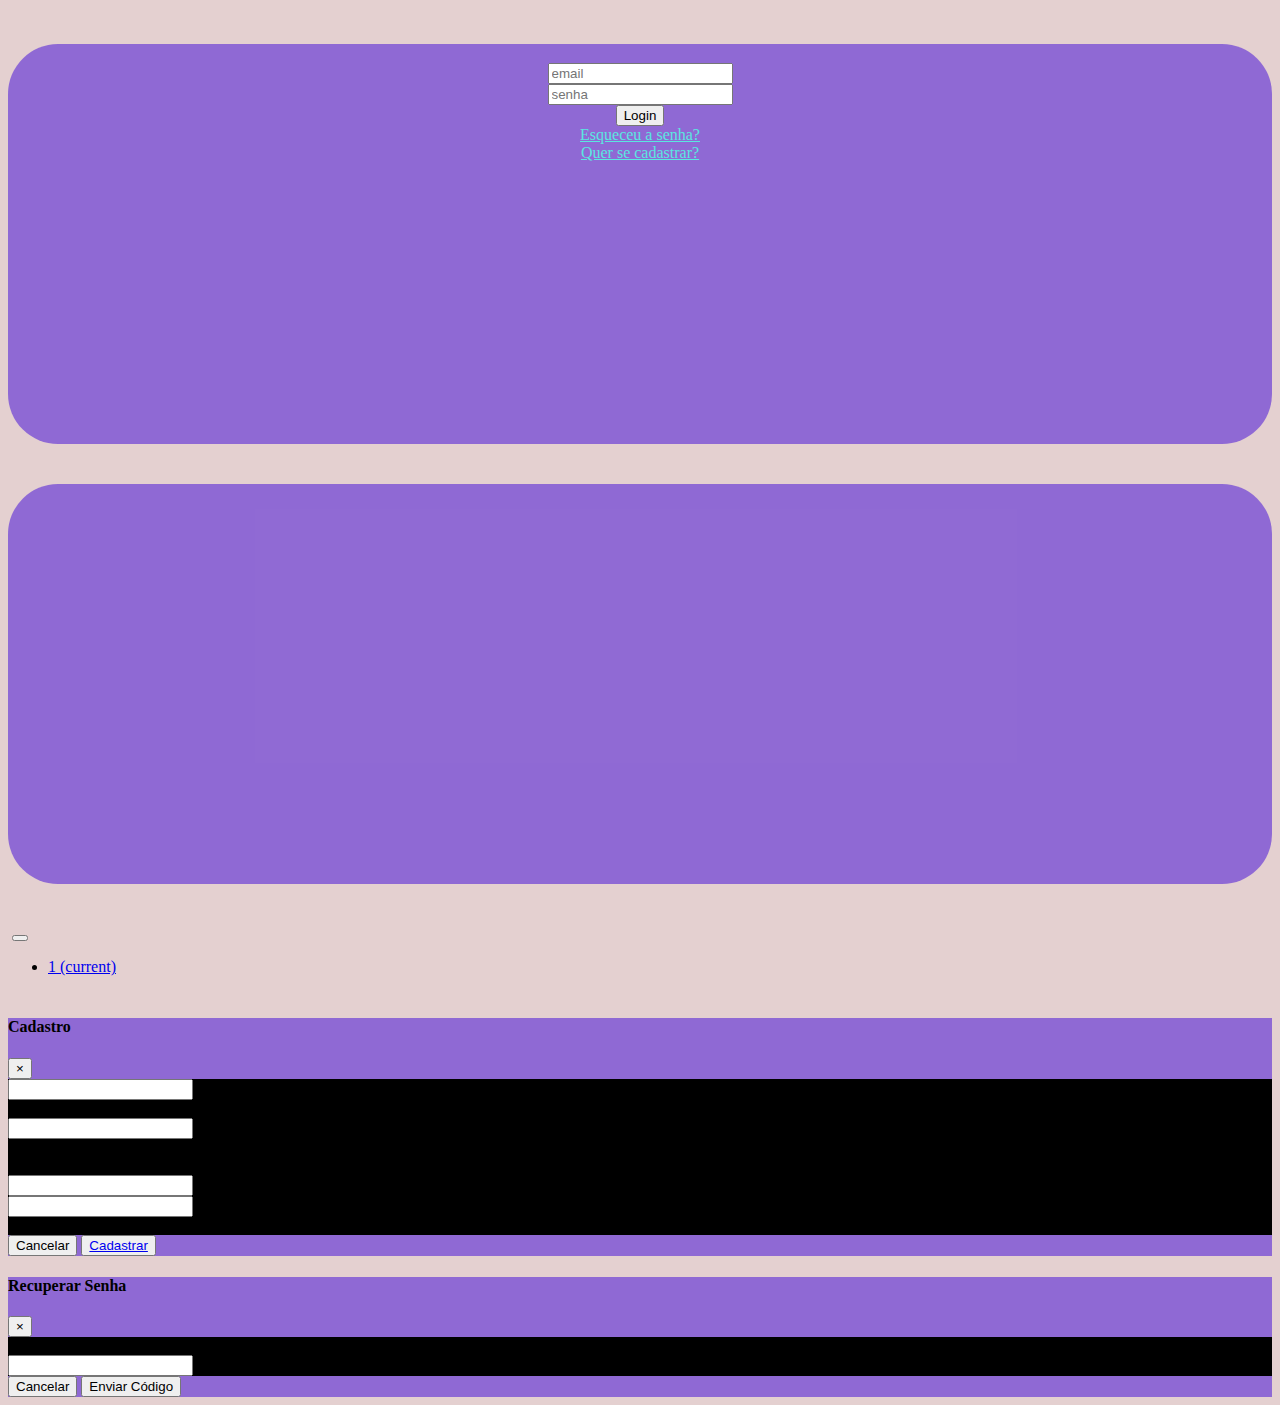
==== index.html @ d65a2331 "Preparação Formulario Dependente, Amigo" ====
<!--NÃO TENHO NOÇÃO ALGUMA DE DESIGN, RESSALTO QUE AS CORES NÃO SÃO DEFINITIVAS
     AS IMAGENS DE LOGO E DOS CARROUSSÉIS FORAM ESCOLHIDAS SOMENTE PARA PREENCHER CONTEÚDOS
A IDÉIA DO CARROUSEL É OFERECER AO USUÁRIO ATRAVÉS DE IMAGENS SIMPLES OS SERVIÇOS OFERECIDOS PELO ME AJUDA BAIXADA
 -->

<!DOCTYPE html>
<html>
    <head>
        <title>Me Ajuda Baixada</title>
        <meta charset="utf-8">
        <meta name="viewport" content="width=device-width, initial-scale=1, maximum-scale=1">
        <link rel="stylesheet" type="text/css" href="css/normalize.css">
        <link rel="stylesheet" type="text/css" href="bootstrap4.5/css/bootstrap.min.css">
        <link rel="stylesheet" type="text/css" href="css/estyle.css">
    </head>
    <body>
        <div class="container">
            <!-- ---------------------------CABEÇALHO--------------------------------- -->
            <div class="header">
                <div class="row">
                    <div class="col-3">
                        <img src="img/logo.png" id="logo" alt="">
                    </div>
                    <div class="col-9">
                        <img src="img/logotipo.png" id="logotipo" alt="">
                    </div>
                </div>
            </div>

        <!-- -------------------------------CORPO----------------------------------------------- -->
            <div class="row">
                <div class="col-4 div1" id="div1">

                   <div class="wrapper fadeInDown">
                       <div id="form">

                       </div>
                       <div class="fadeIn first">
                           <img src="img/user_icone.png" id="user_image" alt="">
                       </div>
                       <form action="">
                           <div class="input-group mb-3 input-group-sm">
                                <input type="text" name="" id="" class="fadeIn second form-control" placeholder="email">
                           </div>
                           <div class="input-group input-group-sm mb-3">
                                <input type="password" name="" id="" class="fadeIn third form-control" placeholder="senha">
                           </div>
                           <button type="submit" class="btn btn-primary btn-sm">Login</button>
                        </form>

                    <div id="footer">
                        <a href="" data-toggle="modal" data-target="#modal_2" class="underlineHover login_link">Esqueceu a senha?</a>
                    </div>
                    <div id="footer2">
                        <a href="#" data-toggle="modal" data-target="#modal" class="underlineHover login_link">Quer se cadastrar?</a>
                    </div>

                   </div>
                </div>
                <div class="col-8" id="div2">
                    <!-- -------------------------------------CAROUSEL------------------------------------------ -->
                    <div class="carousel slide" data-ride="carousel">
                        <div class="carousel-inner">
                            <div class="carousel-item active">
                                <img src="img/1.png" alt="" id="1" class="d-block  img-fluid">
                            </div>
                            <div class="carousel-item">
                                <img src="img/2.png" alt="" id="2" class="d-block  img-fluid">
                            </div>
                            <div class="carousel-item">
                                <img src="img/3.png" alt="" id="3" class="d-block  img-fluid">
                            </div>
                        </div>
                    </div>
                </div>
            </div>
            
        </div><!-- fechamento da div container --><!-- fechamento da div container --><!-- fechamento da div container -->


        <!-- ---------------------------------------------------------NAVBAR FOOTER------------------------------------------------------------------------- -->
        <nav class="navbar fixed-bottom footer navbar-expand-lg navbar-dark bg-dark">
            <a href="https://www.cps.sp.gov.br/" target="new-target" class="navbar-brand"><img src="img/cps.png" id="cps" alt=""></a>
            <button class="navbar-toggler" type="button" data-toggle="collapse" data-target="#navbar">
                <span class="navbar-toggle-icon"></span>
            </button>
            <div class="collapse navbar-collapse " id="support_navbar">
                <ul class="navbar-nav mr-auto">
                    <li class="nav-item active">
                        <a href="#" class="nav-link ">1 <span class="sr-only">(current)</span></a>
                    </li>
                    
                    <form action="" id="form_search" class="relative form-inline my-2 my-lg-0">
                        <input type="search" name="" id="input_search" class="form-control mr-sm-2">
                        <button type="submit" id="button_search" class="btn btn-outline-danger my-2 my-sm-0">
                            Pesquisar
                        </button>
                    </form>
                </ul>
            </div>
        </nav>
<!-- ---------------------------------------------------------MODAL---CADASTRO----------------------------------------------------------------------------------- -->
        <div class="modal fade" id="modal" tabindex="1" role="dialog">
            <div class="modal-dialog modal-dialog-centered" role="document">
                <div class="modal-content">
                    <div class="modal-header">
                        <h4>Cadastro</h4>
                        <button type="button" class="close" data-dismiss="modal" aria-label="fechar">
                            &times;
                        </button>
                    </div>
                    <div class="modal-body">
                        <div class="input-group-sm input-group mb-3">
                            <input type="text" name="" id="" class="form-control">
                            <div class="input-group-append">
                                <span class="input-group-text">Nome Completo</span>                              
                            </div>
                        </div>
                        <div class="input-group-sm input-group mb-3">
                            <input type="text" name="" id="" class="form-control">
                            <div class="input-group-append">
                                <span class="input-group-text">E-mail</span>                              
                            </div>
                        </div>
                        <div class="input-group input-group-sm mb-3">
                            <div class="input-group-prepend">
                                <span class="input-group-text">Digite uma senha:</span>
                            </div>
                            <input type="password" name="" id="" class="form-control">
                        </div>
                        <div class="input-group-sm input-group mb-3">
                            <input type="password" name="" id="" class="form-control">
                            <div class="input-group-append">
                                <span class="input-group-text">Repita a senha</span>
                            </div>
                        </div>  
                    </div>
                    <div class="modal-footer">
                        <button class="btn btn-secundary" type="button" data-dismiss="modal" aria-label="fechar">Cancelar</button>
                        <button class="btn btn-warning" type="button"><a href="cadastro_parte2.html">Cadastrar</a></button>
                    </div>
                </div>
            </div>
        </div>

<!-- ---------------------------------------------------------MODAL---RECUPERAR---SENHA-------------------------------------------------------------------------------- -->
        <div class="modal fade" id="modal_2" tabindex="1" role="dialog">
            <div class="modal-dialog modal-dialog-centered" role="document">
                <div class="modal-content">
                    <div class="modal-header">
                        <h4>Recuperar Senha</h4>
                        <button type="button" class="close" data-dismiss="modal" aria-label="fechar">
                            &times;
                        </button>
                    </div>
                    <div class="modal-body">
                        
                        <div class="input-group input-group-sm mb-3">
                            <div class="input-group-prepend">
                                <span class="input-group-text">Digite seu email:</span>
                            </div>
                            <input type="password" name="" id="" class="form-control">
                        </div>
                        
                    </div>
                    <div class="modal-footer">
                        <button class="btn btn-secundary" type="button" data-dismiss="modal" aria-label="fechar">Cancelar</button>
                        <button class="btn btn-warning" type="button">Enviar Código</button>
                    </div>
                </div>
            </div>
        </div>




    </body><!-- fechamento tag body --><!-- fechamento tag body --><!-- fechamento tag body --><!-- fechamento tag body --><!-- fechamento tag body -->
    <script type="text/javascript" src="js/jquery.min.js"></script>
    <script type="text/javascript" src="bootstrap4.5/js/bootstrap.min.js"></script>
    <script type="text/javascript" src="js/action.js"></script>
</html>
---- css/estyle.css ----
body{
    background-color: rgb(228, 208, 208);
}
/* ----------------------------------------------------------------------------CABEÇALHO---------------------------------------------------------------- */
.header{
    border-radius: 50px;
    margin-top: 5px;
    text-align: center;
}
#logo{
    max-width:300px;
    max-height:100px;
    width: auto;
    height: auto;
}
#logotipo{
    max-width:300px;
    max-height:150px;
    width: auto;
    height: auto;
}



/* ---------------------------------------------------------------------DIV1--LOGIN-------------------------------------------------------------------------- */
.div1{
    background-color: rgba(66, 12, 216, 0.521);
    height: 100%;
    border-radius: 50px;
    text-align: center;
    height: 400px;
    margin-bottom: 40px;
}
.login_link{
    color: rgb(90, 231, 224);
}
#user_image {
    max-width:30px;
    max-height:30px;
    width: auto;
    height: auto;
    margin-top: 5px;
    margin-bottom: 10px;
}


/* ---------------------------------------------------------------------------CAROUSEL--DIV2------------------------------------------------------------------ */
#div2, #div3{
    background-color: rgba(66, 12, 216, 0.521);
    border-radius: 50px;
    text-align: center;
    height: 400px;
    margin-bottom: 40px;
}
.carousel{
    max-width:300px;
    max-height:300px;
    width: auto;
    height: auto;
    margin-top: 5px;
    margin-top: 30px;
    margin-left: 130px;
}

/* ---------------------------------------------------------------------------CAROUSEL--TELA2------------------------------------------------------------------ */

.carousel_tela_2{
    max-width:250px;
    max-height:250px;
    width: auto;
    height: auto;
    margin-top: 5px;
    margin-top: 30px;
    margin-left: 130px;
}


/* ----------------------------------------------------------------------MODALS------------------------------------------------------------- */

.modal{
    background-color: rgba(66, 12, 216, 0.521);
}
.modal-body{
    background-color: black;
}
label{
    color: white;
}
/* ----------------------------------------------------------------------FOOTER----------------------------------------------------------------------- */


#form_search{
    position: relative;
    left: 155%;
}
#input_search{
    background-color: rgb(227, 236, 241);
    border-bottom-right-radius: 50px;
}
#button_search{
    border-top-left-radius: 50px;
}
#cps{
    max-width:300px;
    max-height:40px;
    width: auto;
    height: auto;
}
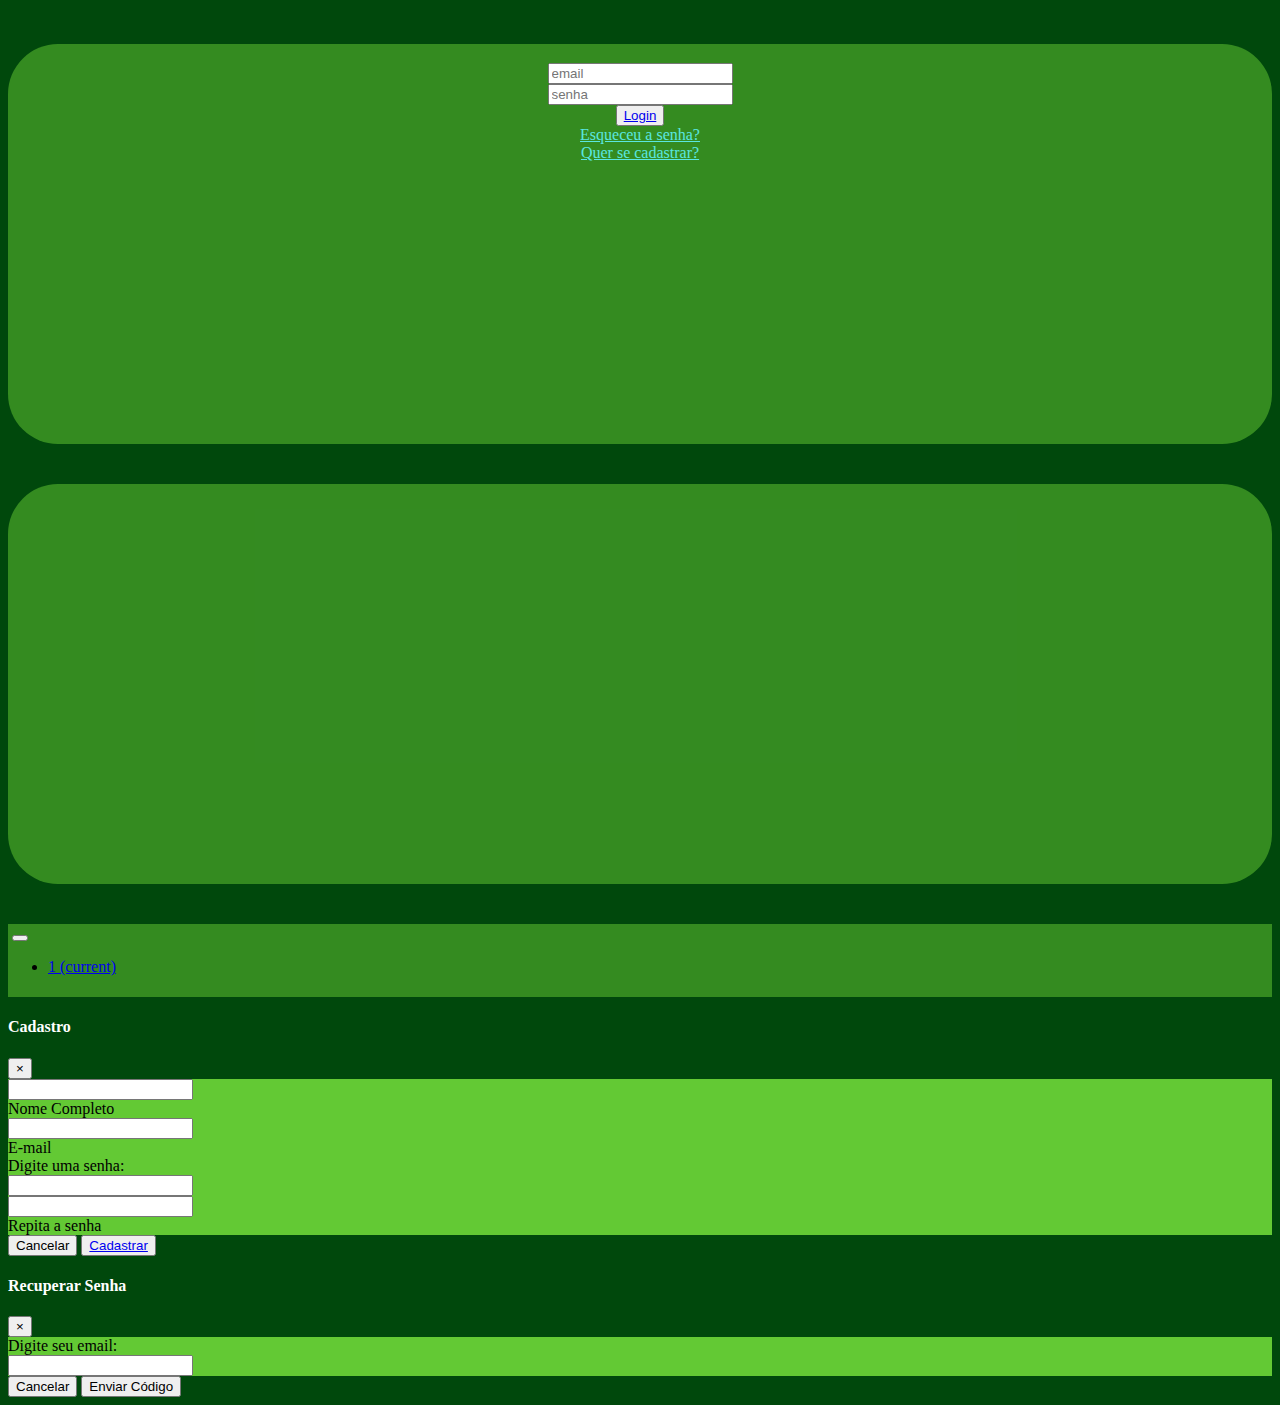
==== commit 5a8b2ab4: "Atualizando Layout" ====
--- a/index.html
+++ b/index.html
@@ -1,7 +1,4 @@
-<!--NÃO TENHO NOÇÃO ALGUMA DE DESIGN, RESSALTO QUE AS CORES NÃO SÃO DEFINITIVAS
-     AS IMAGENS DE LOGO E DOS CARROUSSÉIS FORAM ESCOLHIDAS SOMENTE PARA PREENCHER CONTEÚDOS
-A IDÉIA DO CARROUSEL É OFERECER AO USUÁRIO ATRAVÉS DE IMAGENS SIMPLES OS SERVIÇOS OFERECIDOS PELO ME AJUDA BAIXADA
- -->
+<!-- Jorge Luis; Matheus Vedovelli; Vitória Daniela -->
 
 <!DOCTYPE html>
 <html>
@@ -45,7 +42,7 @@
                            <div class="input-group input-group-sm mb-3">
                                 <input type="password" name="" id="" class="fadeIn third form-control" placeholder="senha">
                            </div>
-                           <button type="submit" class="btn btn-primary btn-sm">Login</button>
+                           <button type="submit" class="btn btn-success btn-sm"><a href="solicitante.html">Login</a></button>
                         </form>
 
                     <div id="footer">
@@ -79,7 +76,7 @@
 
 
         <!-- ---------------------------------------------------------NAVBAR FOOTER------------------------------------------------------------------------- -->
-        <nav class="navbar fixed-bottom footer navbar-expand-lg navbar-dark bg-dark">
+        <nav class="navbar fixed-bottom footer navbar-expand-lg">
             <a href="https://www.cps.sp.gov.br/" target="new-target" class="navbar-brand"><img src="img/cps.png" id="cps" alt=""></a>
             <button class="navbar-toggler" type="button" data-toggle="collapse" data-target="#navbar">
                 <span class="navbar-toggle-icon"></span>
@@ -137,7 +134,7 @@
                     </div>
                     <div class="modal-footer">
                         <button class="btn btn-secundary" type="button" data-dismiss="modal" aria-label="fechar">Cancelar</button>
-                        <button class="btn btn-warning" type="button"><a href="cadastro_parte2.html">Cadastrar</a></button>
+                        <button class="btn btn-warning" type="button"><a href="cadastro_pt2.html">Cadastrar</a></button>
                     </div>
                 </div>
             </div>
@@ -171,9 +168,6 @@
             </div>
         </div>
 
-
-
-
     </body><!-- fechamento tag body --><!-- fechamento tag body --><!-- fechamento tag body --><!-- fechamento tag body --><!-- fechamento tag body -->
     <script type="text/javascript" src="js/jquery.min.js"></script>
     <script type="text/javascript" src="bootstrap4.5/js/bootstrap.min.js"></script>
--- a/css/estyle.css
+++ b/css/estyle.css
@@ -1,5 +1,5 @@
 body{
-    background-color: rgb(228, 208, 208);
+   background-color: rgb(0, 72, 12);
 }
 /* ----------------------------------------------------------------------------CABEÇALHO---------------------------------------------------------------- */
 .header{
@@ -22,15 +22,24 @@
 
 
 
-/* ---------------------------------------------------------------------DIV1--LOGIN-------------------------------------------------------------------------- */
+/* ---------------------------------------------------------------------DIV1--DIV2-------------------------------------------------------------------------- */
 .div1{
-    background-color: rgba(66, 12, 216, 0.521);
+    background-color: rgba(99, 201, 52, 0.521);
     height: 100%;
     border-radius: 50px;
     text-align: center;
     height: 400px;
     margin-bottom: 40px;
 }
+#div2, #div3{
+    background-color: rgba(99, 201, 52, 0.521);
+    border-radius: 50px;
+    text-align: center;
+    height: 400px;
+    margin-bottom: 40px;
+}
+
+/* -----------------------LOGIN----------------- */
 .login_link{
     color: rgb(90, 231, 224);
 }
@@ -44,14 +53,8 @@
 }
 
 
-/* ---------------------------------------------------------------------------CAROUSEL--DIV2------------------------------------------------------------------ */
-#div2, #div3{
-    background-color: rgba(66, 12, 216, 0.521);
-    border-radius: 50px;
-    text-align: center;
-    height: 400px;
-    margin-bottom: 40px;
-}
+/* ---------------------------------------------------------------------------CAROUSEL-------------------------------------------------------------------- */
+
 .carousel{
     max-width:300px;
     max-height:300px;
@@ -62,9 +65,9 @@
     margin-left: 130px;
 }
 
-/* ---------------------------------------------------------------------------CAROUSEL--TELA2------------------------------------------------------------------ */
+/* ---------------------------------------------------------------------------CAROUSEL--TELA2--TELA DE CADASTRO---------------------------------------------------------------- */
 
-.carousel_tela_2{
+.carousel_cadastro{
     max-width:250px;
     max-height:250px;
     width: auto;
@@ -78,27 +81,37 @@
 /* ----------------------------------------------------------------------MODALS------------------------------------------------------------- */
 
 .modal{
-    background-color: rgba(66, 12, 216, 0.521);
+    background-color: rgba(99, 201, 52, 0.521);
+}
+.modal-header{
+    background-color: rgb(0, 72, 12);
+    color: white;
 }
 .modal-body{
-    background-color: black;
+    background-color: rgb(99, 201, 52);
+}
+.modal-footer{
+    background-color: rgb(0, 72, 12);
+    color: white;
 }
 label{
     color: white;
 }
 /* ----------------------------------------------------------------------FOOTER----------------------------------------------------------------------- */
 
-
+.footer{
+    background-color: rgba(99, 201, 52, 0.521);;
+}
 #form_search{
     position: relative;
     left: 155%;
 }
 #input_search{
-    background-color: rgb(227, 236, 241);
     border-bottom-right-radius: 50px;
 }
 #button_search{
     border-top-left-radius: 50px;
+    background-color: rgb(0, 72, 12);
 }
 #cps{
     max-width:300px;
